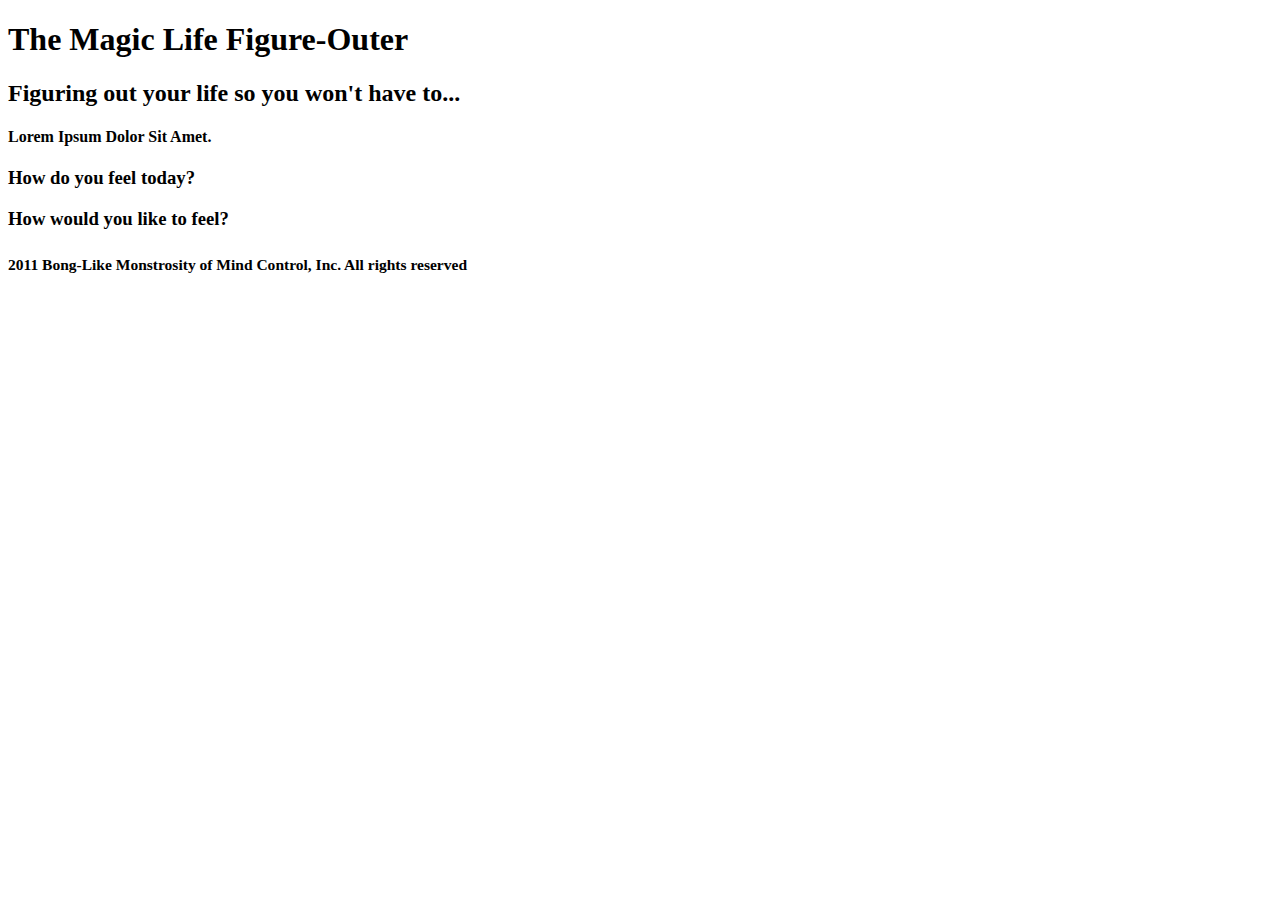
==== project01/index.html @ 2a8bb42b "basic text out of the way!" ====
<!DOCTYPE html>
<html lang="en-US"
<head>
  <title>Life Figure-Outer Application</title>
  
  
  <meta charset="utf-8">
  <link href="main.css" rel="stylesheet" type="text/css">
  <meta name="keywords" content="beto, smu, weird, dallas, batman, cowboys">
  <meta name="description" content="Don't read this.">
  <meta content="Beto's World" name="wizard">
  <link href="/images/favicon.ico" rel="shortcut icon" type="image/x-icon">
  <style>

  </style>
  <link href="/images/favicon.ico" rel="shortcut icon" type="image/x-icon">
</head>
<body>
  <h1 style="color:#000;">The Magic Life Figure-Outer</h1>
  <h2>Figuring out your life so you won't have to...</h2>

  <h4>Lorem Ipsum Dolor Sit Amet. 
  
  <h3>How do you feel today? 
  
  <h3>How would you like to feel?
  
</tbody>
    <div class="gopher">
<h5>2011 Bong-Like Monstrosity of Mind Control, Inc. All rights reserved</h3>
</body>
</html>
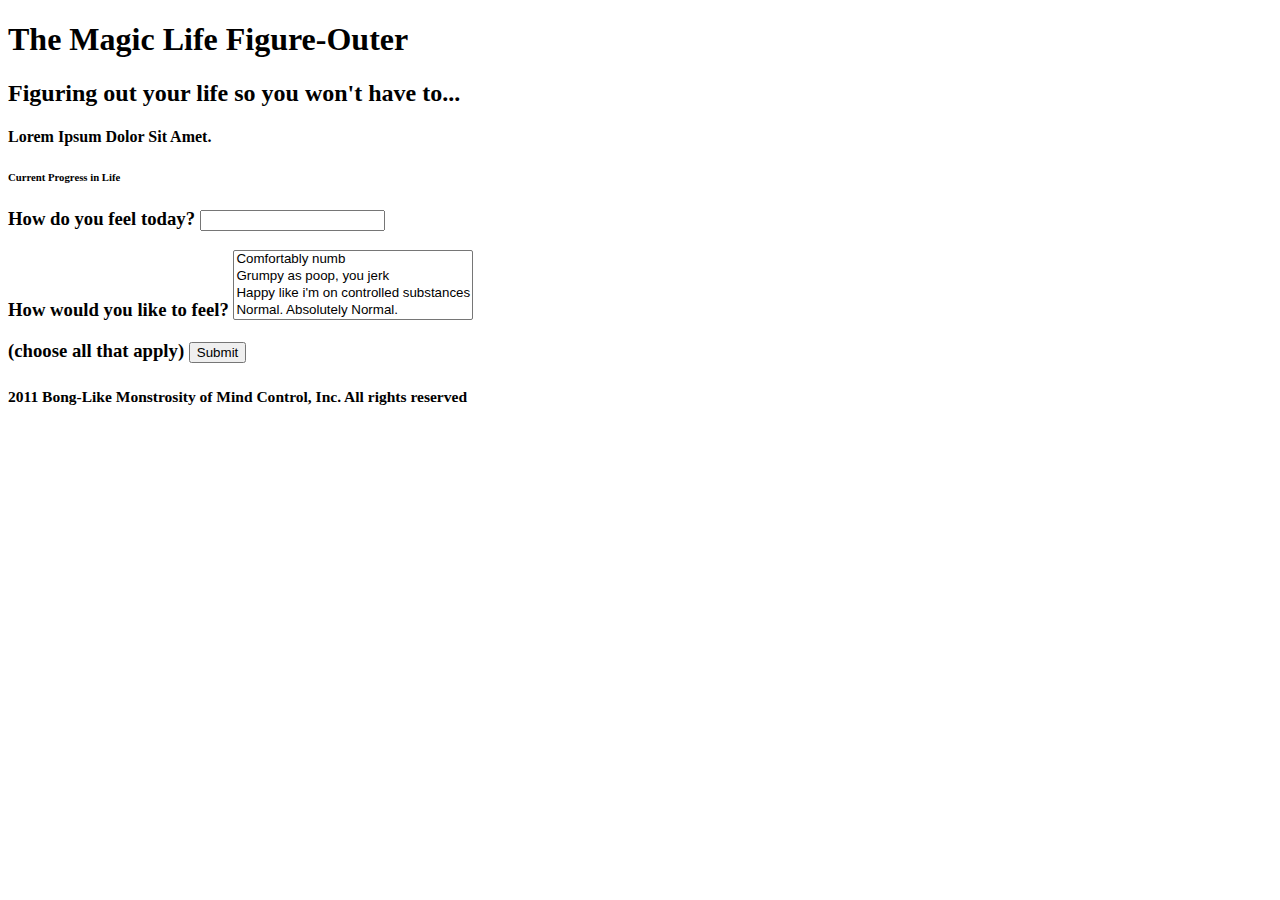
==== commit 7132d3d7: "added blue box, selection box, and type box!" ====
--- a/project01/index.html
+++ b/project01/index.html
@@ -21,11 +21,18 @@
   <h2>Figuring out your life so you won't have to...</h2>
 
   <h4>Lorem Ipsum Dolor Sit Amet. 
-  
+  <h6>Current Progress in Life</h6>
   <h3>How do you feel today? 
-  
+    <input type="text" name="feeling">
   <h3>How would you like to feel?
-  
+    <select size="4">
+  <option value="Comfortably numb">Comfortably numb</option>
+  <option value="Grumpy as poop, you jerk">Grumpy as poop, you jerk</option>
+  <option value="Happy like i'm on controlled substances">Happy like i'm on controlled substances</option>
+  <option value="Normal. Absolutely Normal.">Normal. Absolutely Normal.</option>
+</select>
+  <p>(choose all that apply)
+   <input type = "submit"> 
 </tbody>
     <div class="gopher">
 <h5>2011 Bong-Like Monstrosity of Mind Control, Inc. All rights reserved</h3>
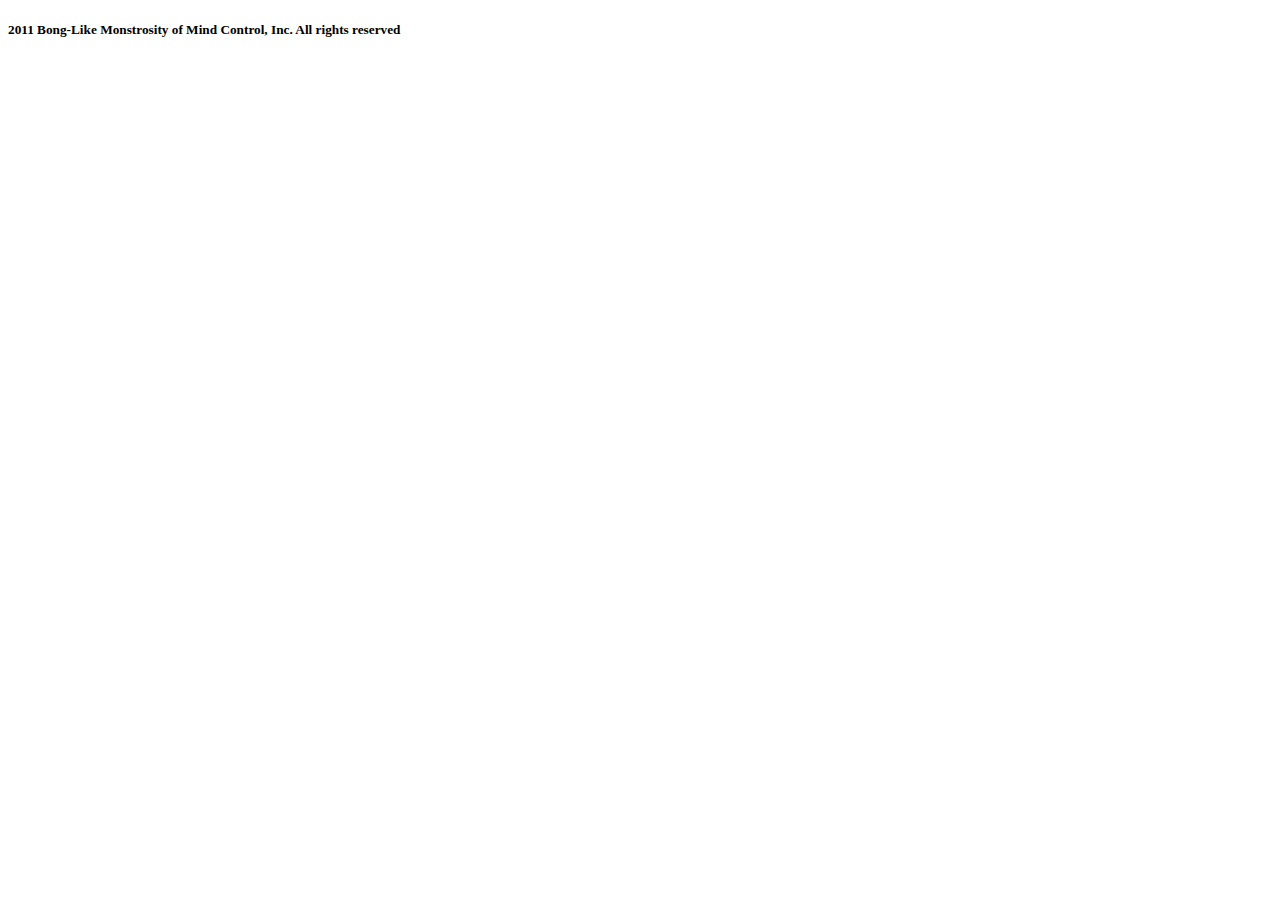
==== commit acdcbd0e: "getting the basic text done" ====
--- a/project01/index.html
+++ b/project01/index.html
@@ -16,25 +16,6 @@
   </style>
   <link href="/images/favicon.ico" rel="shortcut icon" type="image/x-icon">
 </head>
-<body>
-  <h1 style="color:#000;">The Magic Life Figure-Outer</h1>
-  <h2>Figuring out your life so you won't have to...</h2>
-
-  <h4>Lorem Ipsum Dolor Sit Amet. 
-  <h6>Current Progress in Life</h6>
-  <h3>How do you feel today? 
-    <input type="text" name="feeling">
-  <h3>How would you like to feel?
-    <select size="4">
-  <option value="Comfortably numb">Comfortably numb</option>
-  <option value="Grumpy as poop, you jerk">Grumpy as poop, you jerk</option>
-  <option value="Happy like i'm on controlled substances">Happy like i'm on controlled substances</option>
-  <option value="Normal. Absolutely Normal.">Normal. Absolutely Normal.</option>
-</select>
-  <p>(choose all that apply)
-   <input type = "submit"> 
-</tbody>
-    <div class="gopher">
 <h5>2011 Bong-Like Monstrosity of Mind Control, Inc. All rights reserved</h3>
 </body>
-</html>+</html>
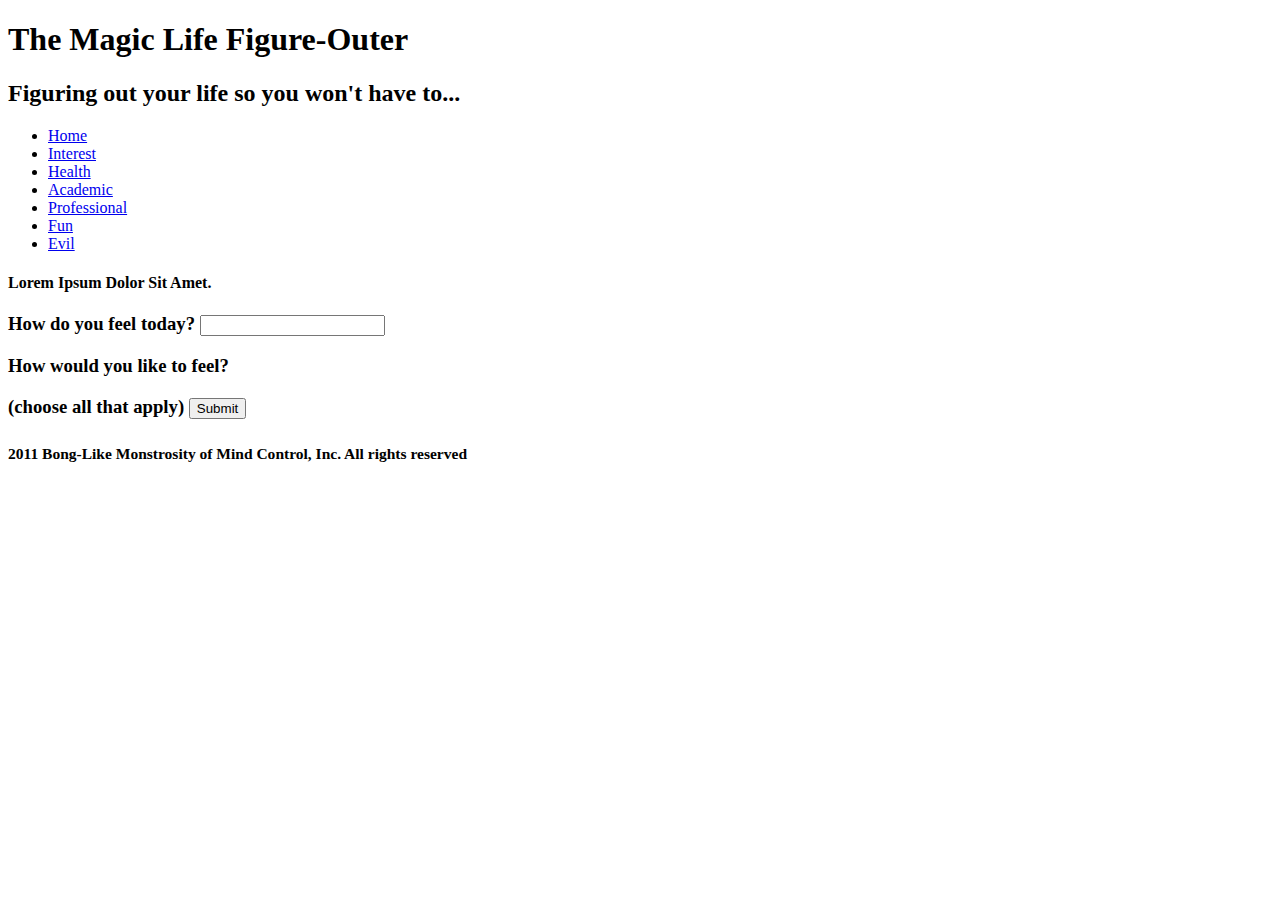
==== commit dac48188: "updated site!" ====
--- a/project01/index.html
+++ b/project01/index.html
@@ -16,6 +16,27 @@
   </style>
   <link href="/images/favicon.ico" rel="shortcut icon" type="image/x-icon">
 </head>
+<body>
+  <h1 style="color:#000;">The Magic Life Figure-Outer</h1>
+  <h2>Figuring out your life so you won't have to...</h2>
+  <ul>
+  <li><a href="#Home">Home</a></li>
+  <li><a href="#Interest">Interest</a></li>
+  <li><a href="#Health">Health</a></li>
+  <li><a href="#Academic">Academic</a></li>
+  <li><a href="Professional">Professional</a></li>
+  <li><a href="#Fun">Fun</a></li>
+  <li><a href="#Evil">Evil</a></li>
+</ul>
+  <h4>Lorem Ipsum Dolor Sit Amet. 
+  <h3>How do you feel today? 
+    <input type="text" name="feeling">
+  <h3>How would you like to feel?
+  
+  <p>(choose all that apply)
+   <input type = "submit"> 
+</tbody>
+    <div class="gopher">
 <h5>2011 Bong-Like Monstrosity of Mind Control, Inc. All rights reserved</h3>
 </body>
 </html>
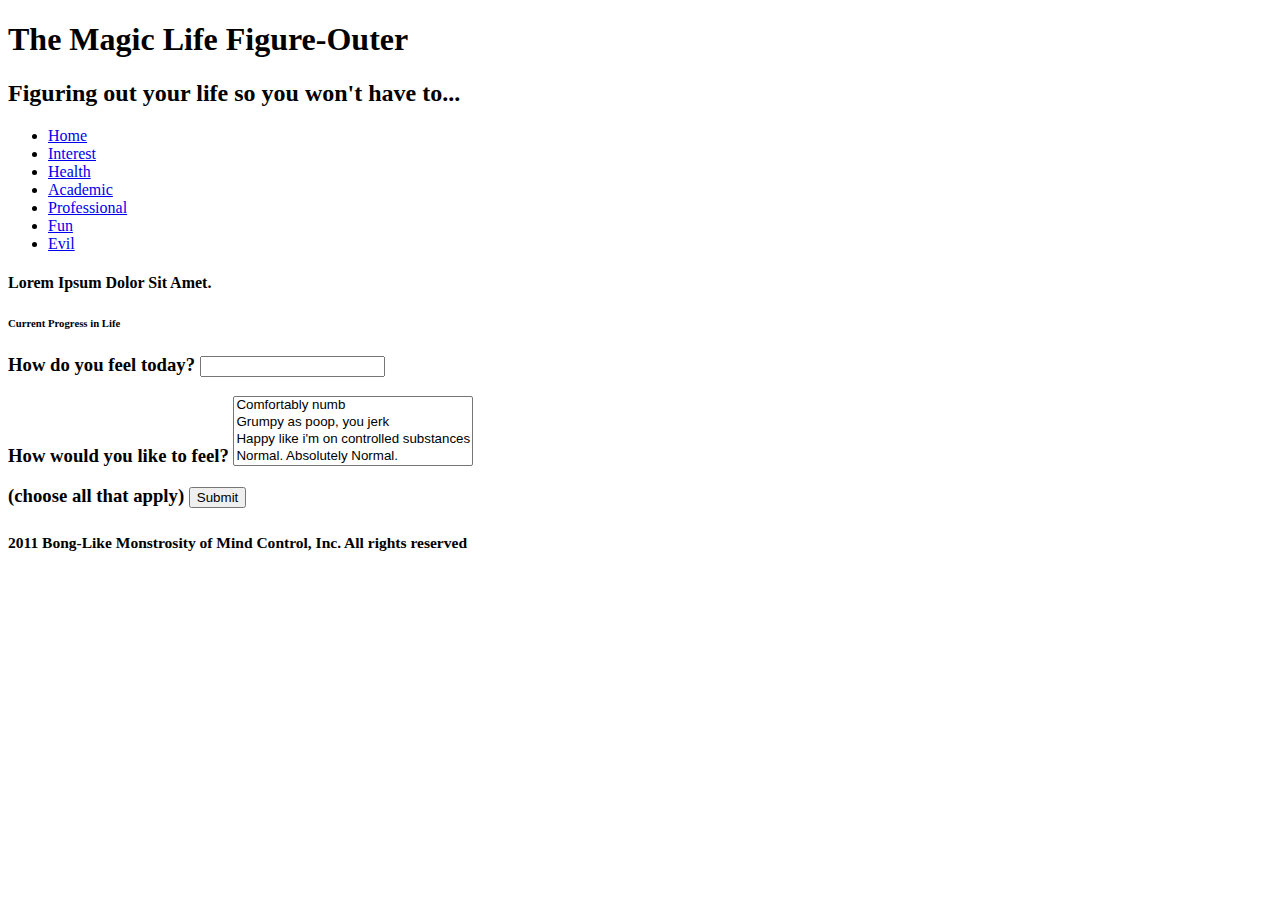
==== commit b9380f33: "almost done!" ====
--- a/project01/index.html
+++ b/project01/index.html
@@ -29,10 +29,16 @@
   <li><a href="#Evil">Evil</a></li>
 </ul>
   <h4>Lorem Ipsum Dolor Sit Amet. 
+  <h6>Current Progress in Life</h6>
   <h3>How do you feel today? 
     <input type="text" name="feeling">
   <h3>How would you like to feel?
-  
+    <select size="4">
+  <option value="Comfortably numb">Comfortably numb</option>
+  <option value="Grumpy as poop, you jerk">Grumpy as poop, you jerk</option>
+  <option value="Happy like i'm on controlled substances">Happy like i'm on controlled substances</option>
+  <option value="Normal. Absolutely Normal.">Normal. Absolutely Normal.</option>
+</select>
   <p>(choose all that apply)
    <input type = "submit"> 
 </tbody>
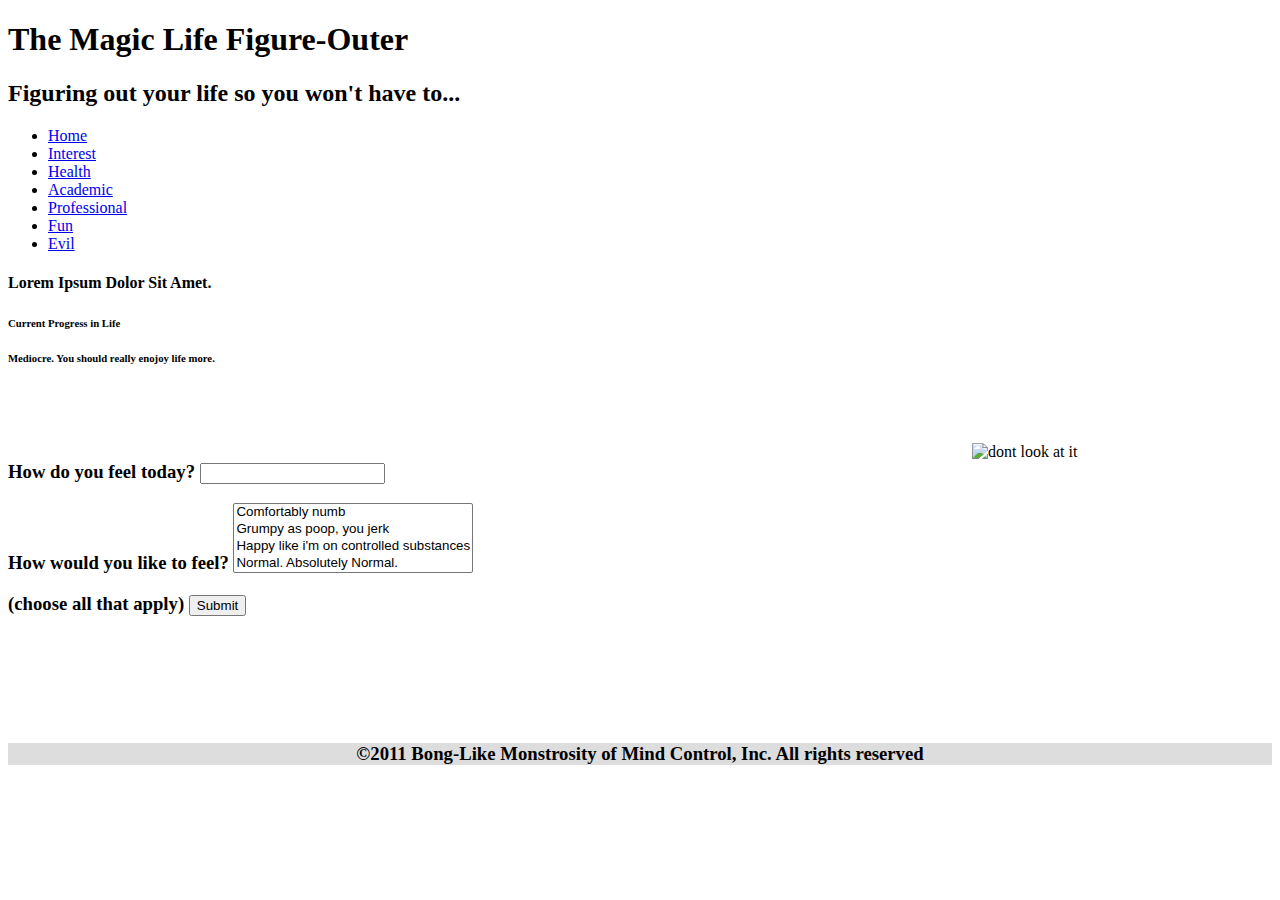
==== commit d2c5569c: "polishing up image and boxes!" ====
--- a/project01/index.html
+++ b/project01/index.html
@@ -2,24 +2,20 @@
 <!DOCTYPE html>
 <html lang="en-US"
 <head>
-  <title>Life Figure-Outer Application</title>
-  
-  
+  <title>Life Figure-Outer Application</title>  
   <meta charset="utf-8">
   <link href="main.css" rel="stylesheet" type="text/css">
   <meta name="keywords" content="beto, smu, weird, dallas, batman, cowboys">
   <meta name="description" content="Don't read this.">
   <meta content="Beto's World" name="wizard">
   <link href="/images/favicon.ico" rel="shortcut icon" type="image/x-icon">
-  <style>
-
-  </style>
   <link href="/images/favicon.ico" rel="shortcut icon" type="image/x-icon">
 </head>
 <body>
   <h1 style="color:#000;">The Magic Life Figure-Outer</h1>
   <h2>Figuring out your life so you won't have to...</h2>
-  <ul>
+  
+  <ul> 
   <li><a href="#Home">Home</a></li>
   <li><a href="#Interest">Interest</a></li>
   <li><a href="#Health">Health</a></li>
@@ -28,21 +24,32 @@
   <li><a href="#Fun">Fun</a></li>
   <li><a href="#Evil">Evil</a></li>
 </ul>
+
   <h4>Lorem Ipsum Dolor Sit Amet. 
-  <h6>Current Progress in Life</h6>
+
+  <h6>Current Progress in Life<p><br>Mediocre. You should really enojoy life more.</p></h6>
+      <br>
+      <br>
+      <br>
+      <img src="azmx.gif" title="Aztec JuJu!" alt="dont look at it" style="float:right;width:300px;height:300px"/>
+
   <h3>How do you feel today? 
     <input type="text" name="feeling">
+  
   <h3>How would you like to feel?
+  
     <select size="4">
   <option value="Comfortably numb">Comfortably numb</option>
   <option value="Grumpy as poop, you jerk">Grumpy as poop, you jerk</option>
   <option value="Happy like i'm on controlled substances">Happy like i'm on controlled substances</option>
   <option value="Normal. Absolutely Normal.">Normal. Absolutely Normal.</option>
 </select>
+
   <p>(choose all that apply)
    <input type = "submit"> 
+
 </tbody>
-    <div class="gopher">
-<h5>2011 Bong-Like Monstrosity of Mind Control, Inc. All rights reserved</h3>
+<div id="footer" style="background-color:#ddd;clear:both;text-align:center;">
+©2011 Bong-Like Monstrosity of Mind Control, Inc. All rights reserved</div>
 </body>
 </html>
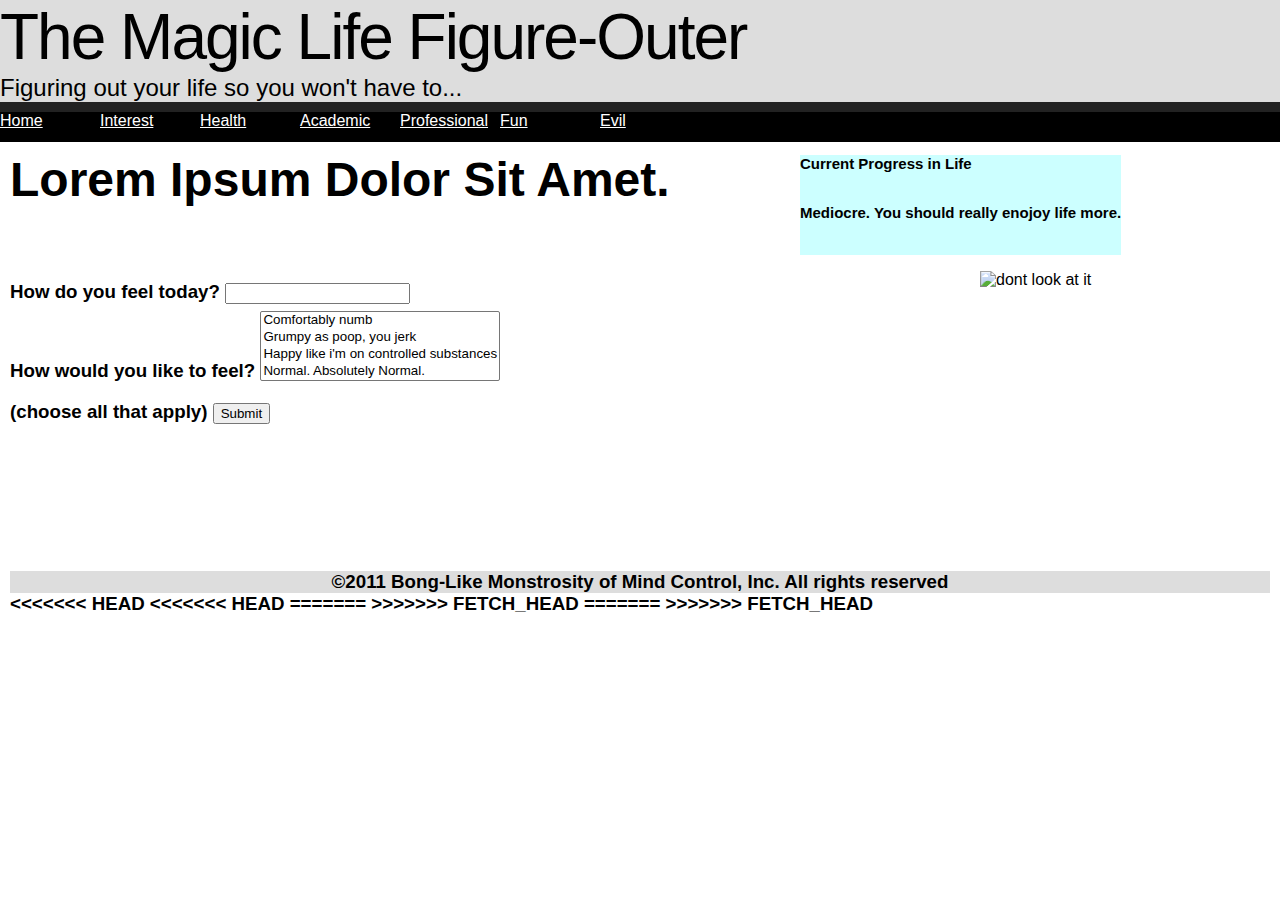
==== commit 2aa79b73: "content for my THREE.js stuff" ====
--- a/project01/index.html
+++ b/project01/index.html
@@ -52,4 +52,12 @@
 <div id="footer" style="background-color:#ddd;clear:both;text-align:center;">
 ©2011 Bong-Like Monstrosity of Mind Control, Inc. All rights reserved</div>
 </body>
+<<<<<<< HEAD
+<<<<<<< HEAD
 </html>
+=======
+</html>
+>>>>>>> FETCH_HEAD
+=======
+</html>
+>>>>>>> FETCH_HEAD
--- a/project01/main.css
+++ b/project01/main.css
@@ -0,0 +1,142 @@
+body { /*outer lifer*/
+  background-color: #fff;
+  padding: 0px;
+  margin: 0px;
+  /* notice how this font style cascades through the children of the body */
+  font-family: "helvetica neue", arial, sans-serif;
+  color: #000;
+}
+
+h1 {
+  /* notice how this color gets overridden by other style declarations in the html */
+  color: #000;
+  font-size: 4em;
+  font-weight: normal;
+  margin: 0px;
+  letter-spacing: -2px;
+  background: #ddd; /*box on top*/
+}
+
+h2 { /*figure out your life stuff*/
+  margin: 0px;
+  color: #000;
+  font-weight: normal;
+  border-bottom: 10px solid #222;
+  background: #ddd; /*box on top*/
+}
+
+h3 {
+  display: block;
+  height: 20px;
+  margin: 10px;
+  background-color: #FFF;
+}
+
+h4 { /*latin stuff*/
+  font-size: 3em;
+  margin: 10px;
+  color: #000;
+  font-weight: bold;
+  border-bottom: 0px solid #222;
+}
+
+h5 { 
+  text-align: center;
+  margin: 0px;
+  color: #000;
+  font-weight: normal;
+  border-bottom: 0px solid #222;
+  background: #ddd; /*box on top*/
+}
+
+
+h6 {
+  position: absolute;
+  left: 800px;
+  top: 120px;
+  font-size: 15px;
+  background-color: #ccffff;
+  height: 100px;
+}
+
+div.juw{
+  position: absolute;
+  left: 900px;
+  top: 150px;
+  font-size: 20px;
+  background-color: #ccffff;
+  height: 100px;
+
+}
+
+ul {
+    list-style-type: none;
+    margin: 0;
+    padding: 0;
+    overflow: hidden;
+    background-color: #000;
+}
+
+li {
+    float: left;
+}
+
+a {
+    display: block;
+    width: 100px;
+    height: 30px; 
+    background-color: #000;
+}
+
+p {
+  margin-top: 1em;
+  margin-bottom: 3em;
+}
+
+p.tight {
+  margin: 0px; /*after meal plan*/
+  margin-bottom: 0.5em;
+}
+
+/* unvisited links */
+a:link {
+  color: #fff;
+}
+
+a:hover {
+  color: #000;
+  background-color: #F00;
+}
+
+a:visited {
+  color:#CCC;
+}
+
+a:active {
+  color: #0F0;
+}
+
+div.az {
+
+  margin-top: 40px;
+}
+
+img.az {
+  width: 200px;
+  height: 200px;
+  border: 1px solid periwinkle;
+}
+
+div.az img {
+  width: 200px;
+  height: 200px;
+  border: 10px black;
+}
+
+div.az a:hover {
+  background-color: #000;
+}
+
+div.az a:hover {
+  background-color: #333;
+}
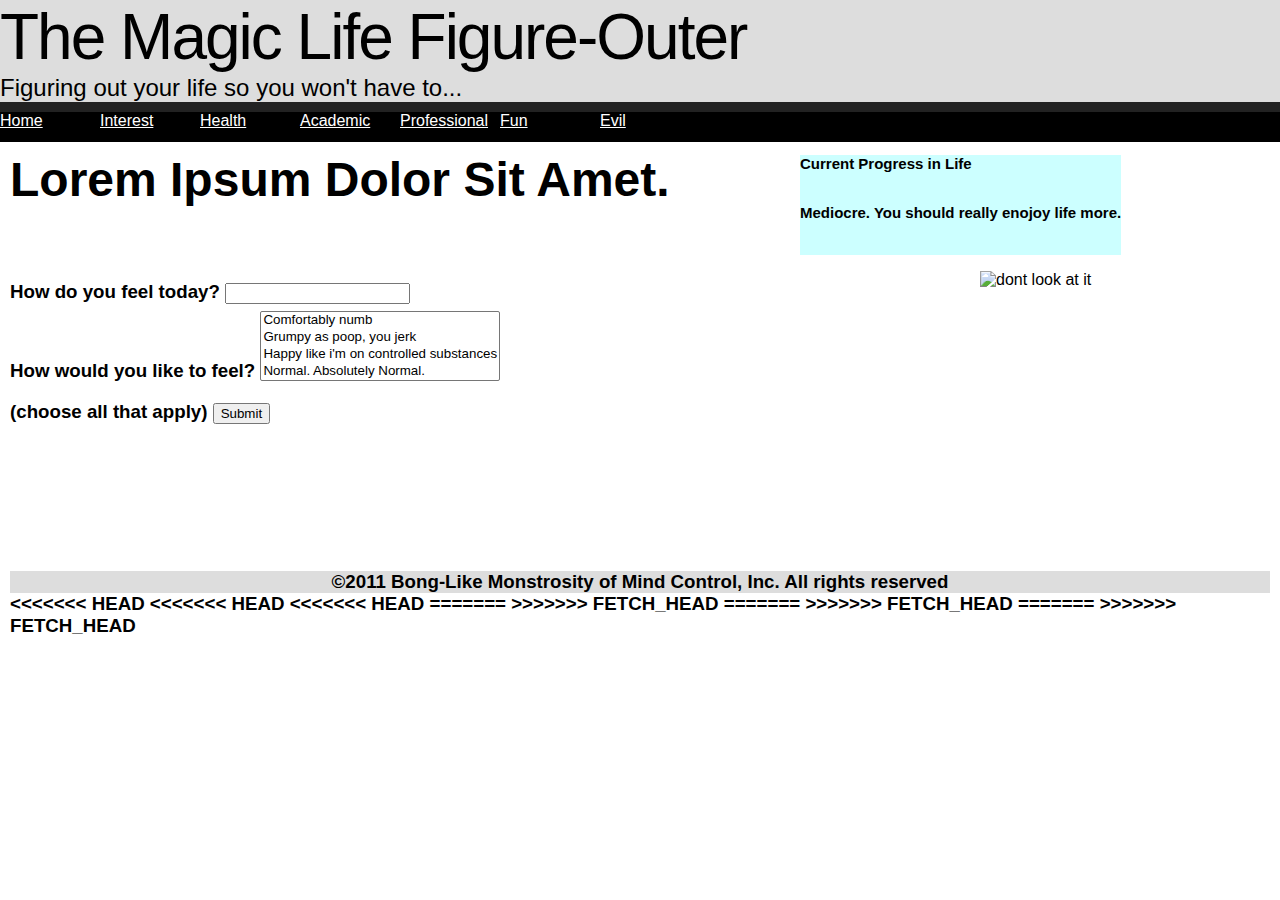
==== commit 8bc3f0f8: "project 3.1" ====
--- a/project01/index.html
+++ b/project01/index.html
@@ -54,6 +54,7 @@
 </body>
 <<<<<<< HEAD
 <<<<<<< HEAD
+<<<<<<< HEAD
 </html>
 =======
 </html>
@@ -61,3 +62,6 @@
 =======
 </html>
 >>>>>>> FETCH_HEAD
+=======
+</html>
+>>>>>>> FETCH_HEAD
--- a/project01/main.css
+++ b/project01/main.css
@@ -139,4 +139,8 @@
 
 div.az a:hover {
   background-color: #333;
+<<<<<<< HEAD
 }
+=======
+}
+>>>>>>> FETCH_HEAD
